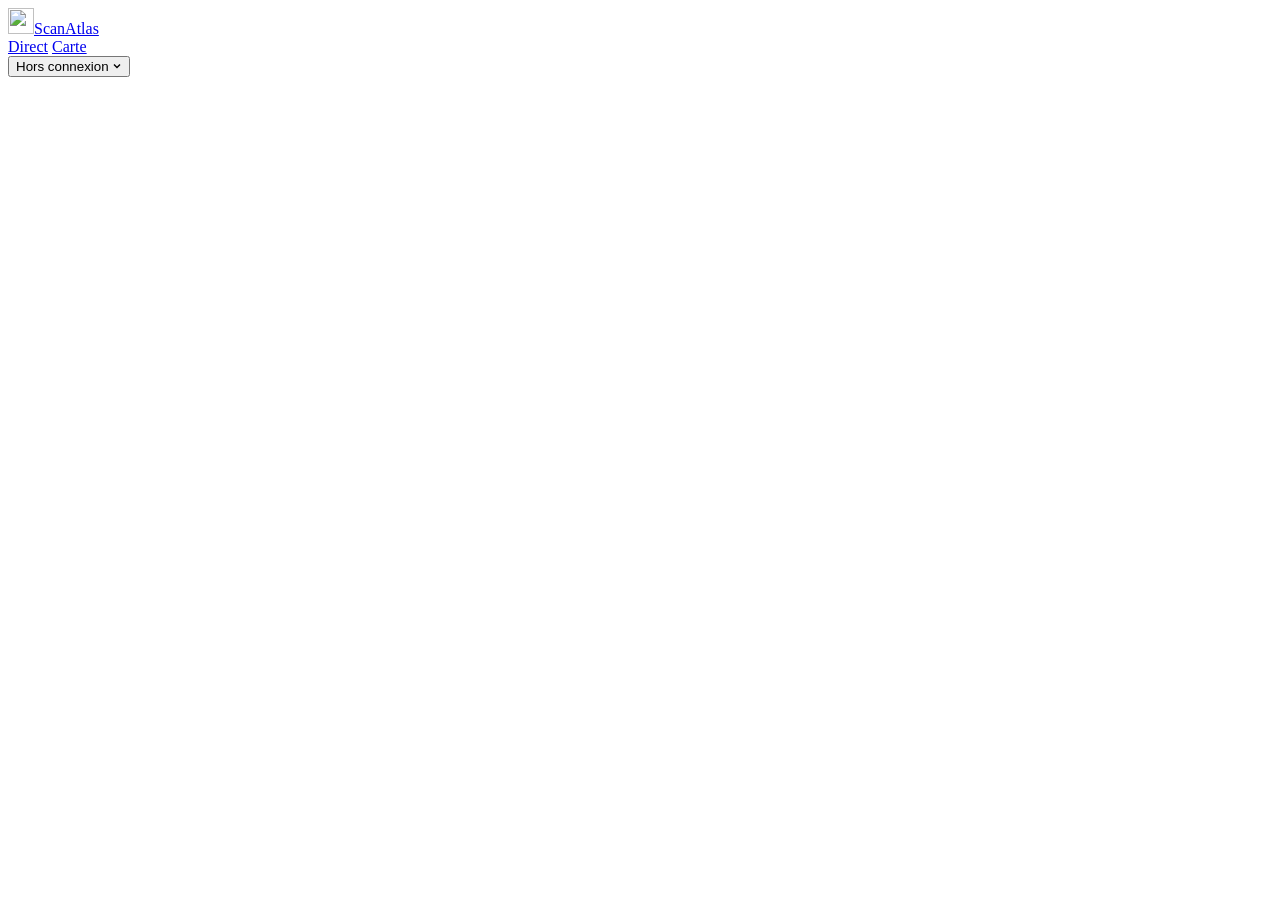
==== web/index.html @ 40b58277 "Interface web : écrans Direct et Carte (DA « relevé ») Pilotage clavier + manette navigateur, carte " ====
<!doctype html>
<html lang="fr">
<head>
<meta charset="utf-8">
<meta name="viewport" content="width=device-width, initial-scale=1">
<meta name="jeton" content="{{JETON}}">
<title>ScanAtlas</title>
<link rel="icon" href="/static/marque.svg">
<link rel="stylesheet" href="/static/style.css">
</head>
<body>
<header class="barre">
  <a class="marque" href="#direct" aria-label="ScanAtlas">
    <img src="/static/marque.svg" alt="" width="26" height="26"><span>ScanAtlas</span>
  </a>
  <nav class="onglets" aria-label="Écrans">
    <a href="#direct" data-vue="direct">Direct</a>
    <a href="#carte" data-vue="carte">Carte</a>
  </nav>
  <div class="espace"></div>
  <div class="connexion">
    <button id="puce-connexion" class="puce" aria-haspopup="dialog" aria-expanded="false">
      <span class="voyant" id="voyant"></span><span id="puce-texte">Hors connexion</span>
      <svg width="10" height="10" viewBox="0 0 10 10" aria-hidden="true"><path d="M2 3.5 5 6.5 8 3.5" fill="none" stroke="currentColor" stroke-width="1.4"/></svg>
    </button>
    <div id="popover-connexion" class="popover" hidden role="dialog" aria-label="Connexion au robot">
      <div class="segment" id="seg-liaison" role="group" aria-label="Liaison">
        <button data-liaison="wifi" class="actif">Wi-Fi</button>
        <button data-liaison="usb">USB</button>
      </div>
      <label class="champ" id="champ-hote"><span id="etiquette-hote">Adresse du robot</span>
        <input id="hote" list="liste-ports" autocomplete="off" spellcheck="false" value="192.168.4.1">
        <datalist id="liste-ports"></datalist>
      </label>
      <p class="aide" id="aide-liaison">Connecte d’abord le PC au Wi-Fi <b>ScanAtlas</b> du robot.</p>
      <label class="case"><input type="checkbox" id="reco-auto" checked><span>Reconnecter automatiquement après une coupure</span></label>
      <div class="rangee">
        <button id="bouton-connexion" class="primaire">Connecter</button>
      </div>
      <button id="bouton-demo" class="lien">Essayer avec un robot simulé</button>
    </div>
  </div>
</header>

<div id="bandeau" class="bandeau" hidden role="status"></div>

<main>
<!-- ===================== DIRECT ===================== -->
<section id="vue-direct" class="vue" hidden>
  <canvas id="toile-direct" aria-label="Carte en direct"></canvas>

  <div class="instruments carte-ui" id="instruments">
    <div class="etat" id="etat-suivi"><span class="pastille"></span><span id="etat-suivi-texte">Hors connexion</span></div>
    <dl>
      <div><dt>Position</dt><dd id="i-pos">— / —</dd></div>
      <div><dt>Cap</dt><dd id="i-cap">—</dd></div>
      <div><dt>Concordance</dt><dd id="i-conc">—</dd></div>
      <div><dt>Scans clés</dt><dd id="i-cles">0</dd></div>
    </dl>
    <p class="note" id="i-note"></p>
  </div>

  <div class="accueil carte-ui" id="accueil">
    <h2>Cartographier en roulant</h2>
    <ol>
      <li>Allume le robot et connecte le PC à son Wi-Fi <b>ScanAtlas</b> (ou branche le câble USB).</li>
      <li>Clique <b>Connecter</b> en haut à droite.</li>
      <li>Pilote avec <kbd>Z</kbd><kbd>Q</kbd><kbd>S</kbd><kbd>D</kbd> et <kbd>A</kbd><kbd>E</kbd>, ou la manette : la carte se dessine.</li>
    </ol>
    <div class="rangee">
      <button class="primaire" id="accueil-connecter">Connecter</button>
      <button id="accueil-demo">Essayer sans robot</button>
    </div>
  </div>

  <div class="bas-gauche">
    <div class="carte-ui outils">
      <div class="segment" id="seg-mode" role="group" aria-label="Mode">
        <button data-mode="cartographier" class="actif" title="Ajoute des scans à la carte (RB sur la manette)">Cartographier</button>
        <button data-mode="localiser" title="Se positionne sans modifier la carte (RB sur la manette)">Localiser</button>
      </div>
      <button id="bouton-retrouver" title="Cherche la position sur toute la carte">Me retrouver</button>
      <div class="menu">
        <button id="bouton-plus" class="icone" aria-label="Plus d’actions" aria-haspopup="menu">⋯</button>
        <div id="menu-plus" class="popover haut" hidden role="menu">
          <button role="menuitem" id="m-reprendre">Reprendre ici<small>près de la dernière position</small></button>
          <button role="menuitem" id="m-nouvelle" class="danger">Nouvelle carte<small>efface la carte actuelle</small></button>
          <label class="case"><input type="checkbox" id="recup-auto" checked><span>Me retrouver automatiquement</span></label>
        </div>
      </div>
    </div>
    <div class="carte-ui zoom">
      <button id="z-suivre" class="actif" title="La vue suit le robot">Suivre</button>
      <button id="z-moins" class="icone" aria-label="Zoom arrière">−</button>
      <button id="z-plus" class="icone" aria-label="Zoom avant">+</button>
    </div>
  </div>

  <div class="pilotage carte-ui" id="pilotage">
    <div class="pave" id="pave" aria-hidden="true">
      <i data-c="rot_g">↶</i><i data-c="avance">▲</i><i data-c="rot_d">↷</i>
      <i data-c="gauche">◀</i><i data-c="stop">■</i><i data-c="droite">▶</i>
      <i></i><i data-c="recul">▼</i><i></i>
    </div>
    <div class="reglages">
      <label class="curseur"><span>Puissance</span><output id="o-puissance">60 %</output>
        <input type="range" id="puissance" min="10" max="100" step="5" value="60"></label>
      <label class="curseur"><span>Rotation max</span><output id="o-rotation">60 %</output>
        <input type="range" id="rotation" min="10" max="100" step="5" value="60"></label>
      <p class="entrees" id="entrees"><span class="mini-pastille" id="p-clavier"></span>Clavier<span class="mini-pastille" id="p-manette"></span><span id="t-manette">Manette</span></p>
      <button id="bouton-stop" class="stop">Arrêt <kbd>Espace</kbd></button>
    </div>
  </div>
</section>

<!-- ===================== CARTE ===================== -->
<section id="vue-carte" class="vue" hidden>
  <aside class="panneau" id="panneau-carte">
    <div class="panneau-tete">
      <h2 id="carte-nom">Carte</h2>
      <p class="aide" id="carte-resume">Aucun scan</p>
      <div class="rangee">
        <button class="primaire" id="c-importer">Importer</button>
        <button id="c-enregistrer">Enregistrer</button>
        <input type="file" id="fichier" accept=".csv,.zip,.json" multiple hidden>
      </div>
    </div>
    <div class="liste-tete">
      <span>Scans</span>
      <span class="espace"></span>
      <button class="lien" id="c-tout-visible">Tout afficher</button>
      <button class="lien" id="c-tout-inclus">Tout inclure</button>
    </div>
    <ul id="liste-scans" class="liste" aria-label="Scans de la carte"></ul>
    <div class="inspecteur" id="inspecteur" hidden>
      <h3 id="insp-nom">Scan</h3>
      <p class="aide" id="insp-info"></p>
      <div class="pose">
        <label class="champ"><span>x (m)</span><input id="p-x" inputmode="decimal"></label>
        <label class="champ"><span>y (m)</span><input id="p-y" inputmode="decimal"></label>
        <label class="champ"><span>cap (°)</span><input id="p-t" inputmode="decimal"></label>
      </div>
      <div class="rangee">
        <button id="insp-recaler">Recaler automatiquement</button>
      </div>
      <div id="insp-resultat" class="resultat" hidden>
        <p id="insp-resultat-texte"></p>
        <div class="rangee"><button class="primaire" id="insp-appliquer">Appliquer</button><button id="insp-ignorer">Ignorer</button></div>
      </div>
      <div class="rangee">
        <a class="bouton" id="insp-csv" download>Exporter CSV</a>
        <button id="insp-supprimer" class="danger">Supprimer</button>
      </div>
    </div>
    <div class="panneau-pied">
      <button id="c-assembler" title="Replace tous les scans inclus dans un même repère">Assembler les scans inclus</button>
      <button id="c-annuler" hidden>Annuler le calcul</button>
      <p class="aide" id="c-tache"></p>
    </div>
  </aside>

  <div class="zone-carte">
    <canvas id="toile-carte" aria-label="Carte"></canvas>
    <div class="carte-ui barre-carte">
      <div class="segment" id="seg-couches" role="group" aria-label="Couches">
        <button data-couche="points" class="actif">Points</button>
        <button data-couche="grille">Occupation</button>
        <button data-couche="plan">Plan</button>
      </div>
      <div class="segment" id="seg-outil" role="group" aria-label="Outil">
        <button data-outil="naviguer" class="actif" title="Déplacer la vue">Vue</button>
        <button data-outil="deplacer" title="Glisser le scan sélectionné">Déplacer</button>
        <button data-outil="tourner" title="Tourner le scan sélectionné autour de sa position">Tourner</button>
      </div>
      <div class="menu">
        <button id="bouton-filtres">Filtres</button>
        <div id="menu-filtres" class="popover" hidden>
          <label class="champ"><span>Distance min (m)</span><input id="f-mini" inputmode="decimal"></label>
          <label class="champ"><span>Distance max (m)</span><input id="f-maxi" inputmode="decimal"></label>
          <label class="champ"><span>Intensité min</span><input id="f-intensite" inputmode="decimal"></label>
          <label class="champ"><span>Cellule d’occupation</span>
            <select id="f-resolution"><option value="0.02">2 cm</option><option value="0.05">5 cm</option><option value="0.1">10 cm</option><option value="0.2">20 cm</option></select></label>
          <p class="aide">Les filtres s’appliquent à l’affichage et aux calculs.</p>
        </div>
      </div>
    </div>
    <div class="carte-ui verrou" id="verrou" hidden>Robot connecté : la carte se met à jour en direct. Déconnecte-le pour la modifier.</div>
    <div class="vide" id="carte-vide" hidden>
      <h2>La carte est vide</h2>
      <p>Glisse des fichiers <b>.csv</b>, <b>.zip</b> ou une session <b>.json</b> ici, ou cartographie en direct.</p>
      <div class="rangee">
        <button class="primaire" id="vide-importer">Importer des fichiers</button>
        <button id="vide-exemple">Charger un exemple</button>
      </div>
    </div>
    <div class="carte-ui coordonnees" id="coordonnees">—</div>
  </div>
</section>
</main>
<div id="toasts" class="toasts" aria-live="polite"></div>
<script type="module" src="/static/main.js"></script>
</body>
</html>
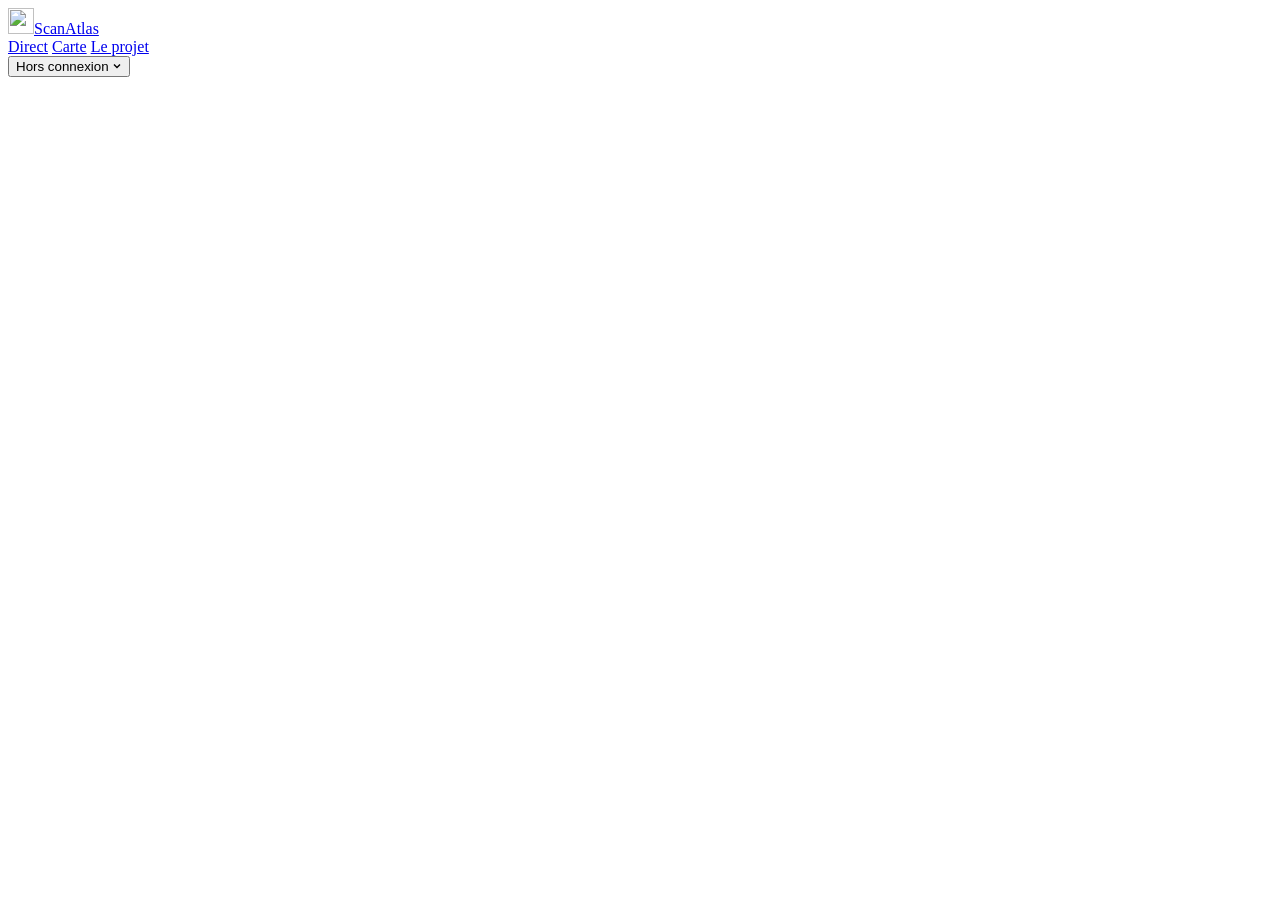
==== commit f7760830: "Ajouter la présentation du projet dans l’interface web Page Le projet dans la DA existante : démarch" ====
--- a/web/index.html
+++ b/web/index.html
@@ -16,6 +16,7 @@
   <nav class="onglets" aria-label="Écrans">
     <a href="#direct" data-vue="direct">Direct</a>
     <a href="#carte" data-vue="carte">Carte</a>
+    <a href="/static/presentation.html">Le projet</a>
   </nav>
   <div class="espace"></div>
   <div class="connexion">
@@ -37,6 +38,7 @@
       <div class="rangee">
         <button id="bouton-connexion" class="primaire">Connecter</button>
       </div>
+      <label class="champ" id="champ-salle"><span>Salle du robot simulé</span><select class="choix-salle"></select></label>
       <button id="bouton-demo" class="lien">Essayer avec un robot simulé</button>
     </div>
   </div>
@@ -58,6 +60,21 @@
       <div><dt>Scans clés</dt><dd id="i-cles">0</dd></div>
     </dl>
     <p class="note" id="i-note"></p>
+    <button id="i-replacer" class="primaire" hidden>Replacer le robot…</button>
+  </div>
+
+  <div class="carte-ui barre-direct" id="barre-direct">
+    <div class="segment" id="seg-couches-direct" role="group" aria-label="Couches">
+      <button data-couche="points" class="actif">Points</button>
+      <button data-couche="grille">Occupation</button>
+      <button data-couche="plan">Plan</button>
+    </div>
+  </div>
+
+  <div class="carte-ui consigne-replacer" id="consigne-replacer" hidden role="status">
+    <b>Replacer le robot</b>
+    <span>Clique où il se trouve sur la carte, puis glisse pour indiquer vers où il regarde.</span>
+    <button id="replacer-annuler">Annuler</button>
   </div>
 
   <div class="accueil carte-ui" id="accueil">
@@ -65,11 +82,12 @@
     <ol>
       <li>Allume le robot et connecte le PC à son Wi-Fi <b>ScanAtlas</b> (ou branche le câble USB).</li>
       <li>Clique <b>Connecter</b> en haut à droite.</li>
-      <li>Pilote avec <kbd>Z</kbd><kbd>Q</kbd><kbd>S</kbd><kbd>D</kbd> et <kbd>A</kbd><kbd>E</kbd>, ou la manette : la carte se dessine.</li>
+      <li>Pilote avec <kbd>Z</kbd><kbd>Q</kbd><kbd>S</kbd><kbd>D</kbd> et <kbd>A</kbd><kbd>E</kbd> (ou la manette), ou clique <b>Explorer seul</b> : le robot choisit où aller et dessine la pièce.</li>
     </ol>
     <div class="rangee">
       <button class="primaire" id="accueil-connecter">Connecter</button>
       <button id="accueil-demo">Essayer sans robot</button>
+      <select class="choix-salle" aria-label="Salle du robot simulé"></select>
     </div>
   </div>
 
@@ -79,7 +97,9 @@
         <button data-mode="cartographier" class="actif" title="Ajoute des scans à la carte (RB sur la manette)">Cartographier</button>
         <button data-mode="localiser" title="Se positionne sans modifier la carte (RB sur la manette)">Localiser</button>
       </div>
-      <button id="bouton-retrouver" title="Cherche la position sur toute la carte">Me retrouver</button>
+      <button id="bouton-auto" class="primaire" title="Le robot choisit seul où aller pour compléter la carte">Explorer seul</button>
+      <button id="bouton-replacer" title="Indique sur la carte où est le robot et vers où il regarde">Replacer</button>
+      <button id="bouton-retrouver" title="Cherche la position sur toute la carte, sans indice">Me retrouver</button>
       <div class="menu">
         <button id="bouton-plus" class="icone" aria-label="Plus d’actions" aria-haspopup="menu">⋯</button>
         <div id="menu-plus" class="popover haut" hidden role="menu">
@@ -201,3 +221,4 @@
 <script type="module" src="/static/main.js"></script>
 </body>
 </html>
+
